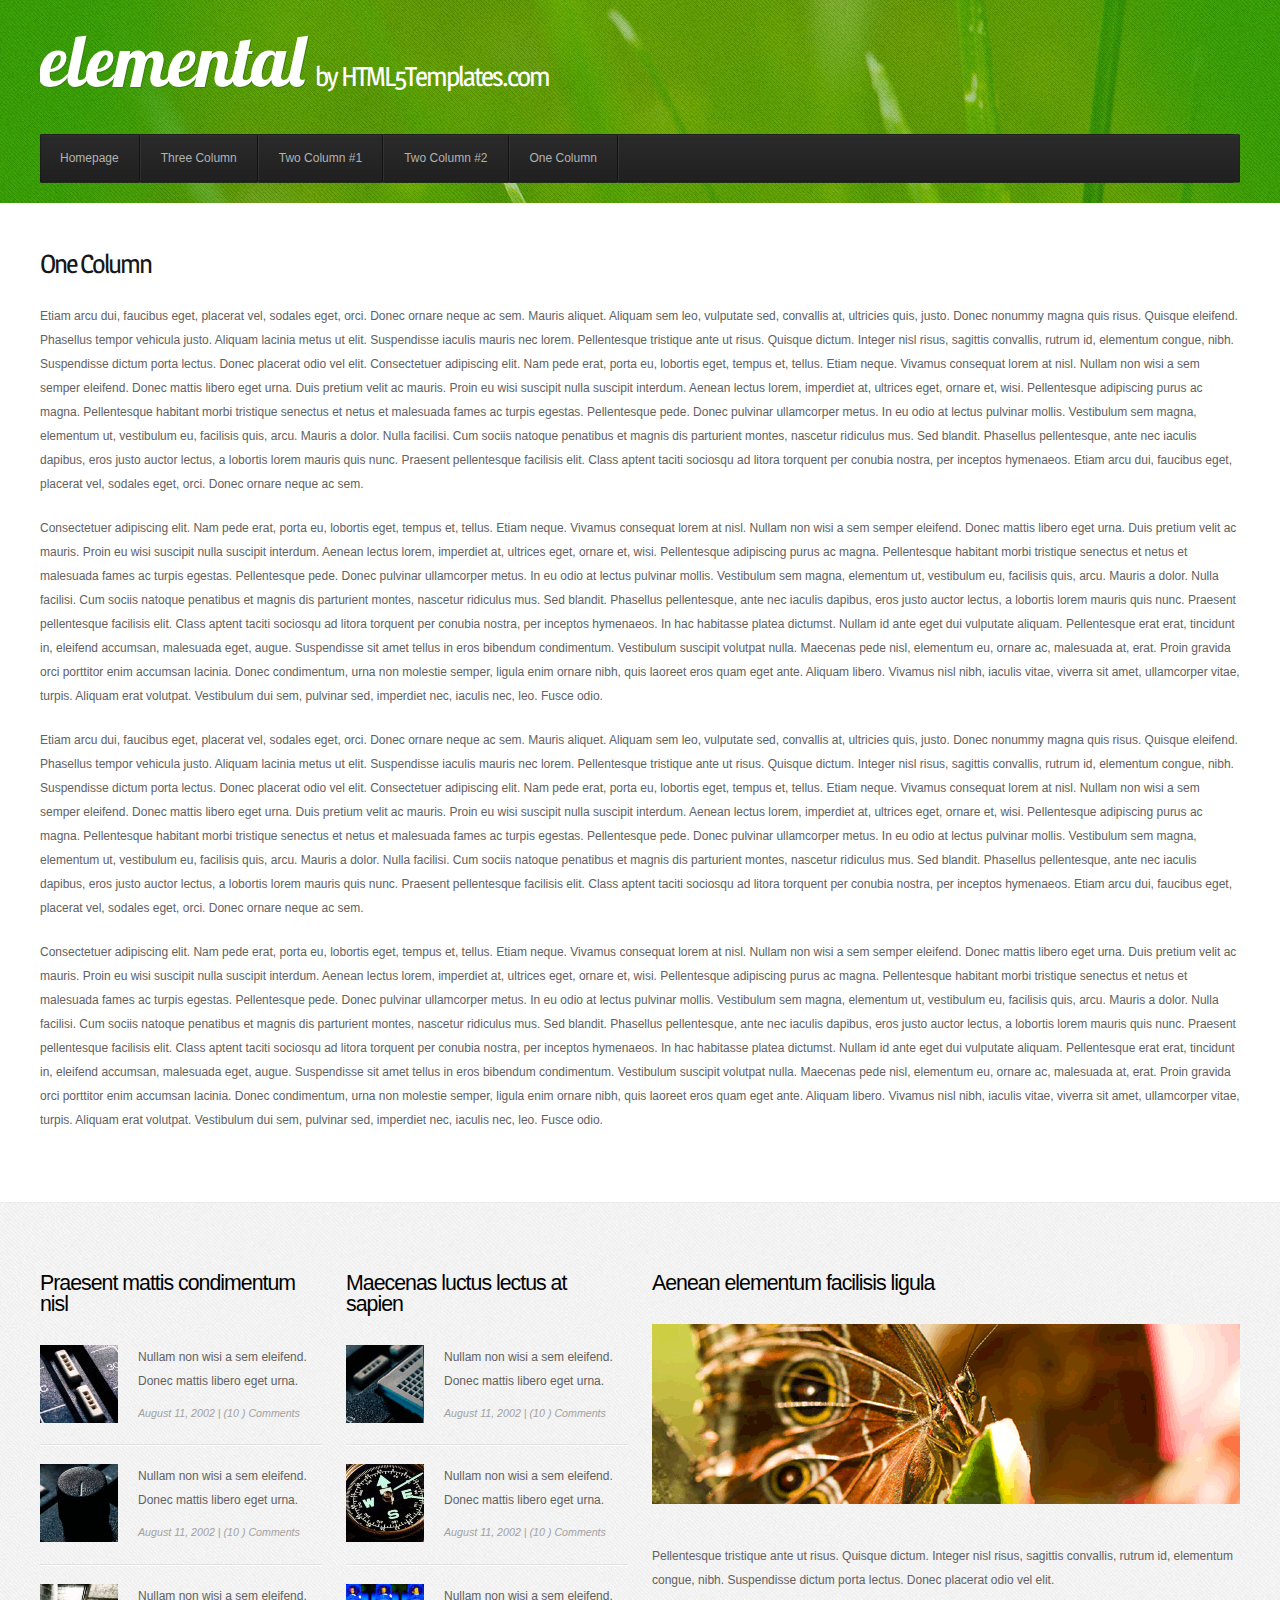
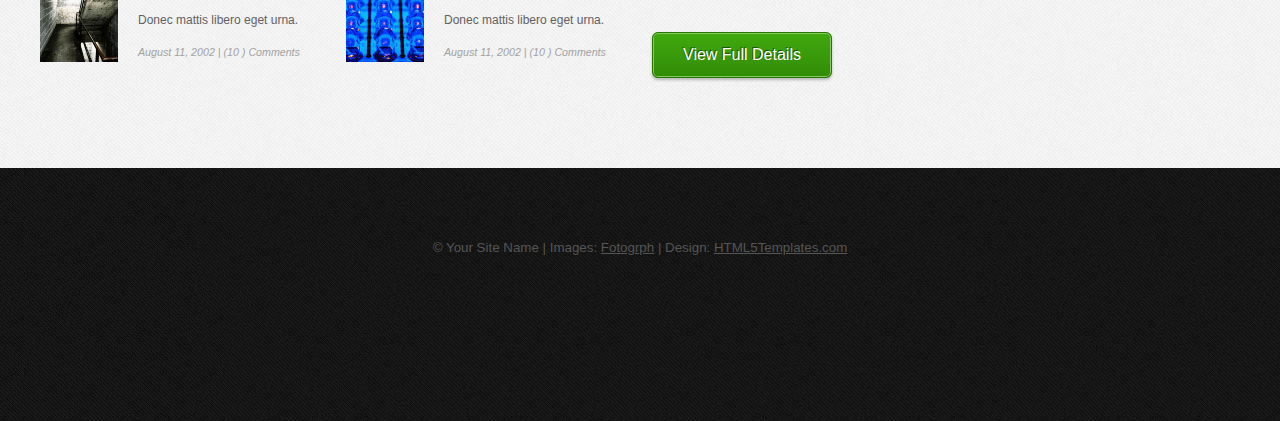
==== onecolumn.html @ 6409747c "SlozLof" ====
<!DOCTYPE HTML>
<!--
	Elemental: A responsive HTML5 website template by HTML5Templates.com
	Released for free under the Creative Commons Attribution 3.0 license (html5templates.com/license)
	Visit http://html5templates.com for more great templates or follow us on Twitter @HTML5T
-->
<html>
<head>
<title>Elemental by HTML5Templates.com</title>
<meta http-equiv="content-type" content="text/html; charset=utf-8" />
<meta name="description" content="" />
<meta name="keywords" content="" />
<noscript>
<link rel="stylesheet" href="css/5grid/core.css" />
<link rel="stylesheet" href="css/5grid/core-desktop.css" />
<link rel="stylesheet" href="css/5grid/core-1200px.css" />
<link rel="stylesheet" href="css/5grid/core-noscript.css" />
<link rel="stylesheet" href="css/style.css" />
<link rel="stylesheet" href="css/style-desktop.css" />
</noscript>
<script src="css/5grid/jquery.js"></script>
<script src="css/5grid/init.js?use=mobile,desktop,1000px&amp;mobileUI=1&amp;mobileUI.theme=none"></script>
<!--[if IE 9]><link rel="stylesheet" href="css/style-ie9.css" /><![endif]-->
</head>
<body>
<div id="header-wrapper">
	<div id="header-wrapper2">
		<header id="header" class="5grid-layout">
			<div class="row">
				<div class="12u" id="logo"> <!-- Logo -->
					<h1><a href="#" class="mobileUI-site-name">Elemental</a></h1>
					<p>by HTML5Templates.com</p>
				</div>
			</div>
			<div class="row">
				<div class="12u" id="menu">
					<nav class="mobileUI-site-nav">
						<ul>
							<li class="current_page_item"><a href="index.html">Homepage</a></li>
							<li><a href="threecolumn.html">Three Column</a></li>
							<li><a href="twocolumn1.html">Two Column #1</a></li>
							<li><a href="twocolumn2.html">Two Column #2</a></li>
							<li><a href="onecolumn.html">One Column</a></li>
						</ul>
					</nav>
				</div>
			</div>
		</header>
	</div>
</div>
<div id="page-wrapper">
	<div class="12u">
		<div class="5grid-layout">
			<div class="row">
				<section>
					<h2>One Column</h2>
					<p>Etiam arcu dui, faucibus eget, placerat vel, sodales eget, orci. Donec ornare neque ac sem. Mauris aliquet. Aliquam sem leo, vulputate sed, convallis at, ultricies quis, justo. Donec nonummy magna quis risus. Quisque eleifend. Phasellus tempor vehicula justo. Aliquam lacinia metus ut elit. Suspendisse iaculis mauris nec lorem.
						Pellentesque tristique ante ut risus. Quisque dictum. Integer nisl risus, sagittis convallis, rutrum id, elementum congue, nibh. Suspendisse dictum porta lectus. Donec placerat odio vel elit. Consectetuer adipiscing elit. Nam pede erat, porta eu, lobortis eget, tempus et, tellus. Etiam neque. Vivamus consequat lorem at nisl. Nullam non wisi a sem semper eleifend. Donec mattis libero eget urna. Duis pretium velit ac mauris. Proin eu wisi suscipit nulla suscipit interdum. Aenean lectus lorem, imperdiet at, ultrices eget, ornare et, wisi. Pellentesque adipiscing purus ac magna. Pellentesque habitant morbi tristique senectus et netus et malesuada fames ac turpis egestas.					Pellentesque pede. Donec pulvinar ullamcorper metus. In eu odio at lectus pulvinar mollis. Vestibulum sem magna, elementum ut, vestibulum eu, facilisis quis, arcu. Mauris a dolor. Nulla facilisi. Cum sociis natoque penatibus et magnis dis parturient montes, nascetur ridiculus mus. Sed blandit. Phasellus pellentesque, ante nec iaculis dapibus, eros justo auctor lectus, a lobortis lorem mauris quis nunc. Praesent pellentesque facilisis elit. Class aptent taciti sociosqu ad litora torquent per conubia nostra, per inceptos hymenaeos. Etiam arcu dui, faucibus eget, placerat vel, sodales eget, orci. Donec ornare neque ac sem. </p>
					<p>Consectetuer adipiscing elit. Nam pede erat, porta eu, lobortis eget, tempus et, tellus. Etiam neque. Vivamus consequat lorem at nisl. Nullam non wisi a sem semper eleifend. Donec mattis libero eget urna. Duis pretium velit ac mauris. Proin eu wisi suscipit nulla suscipit interdum. Aenean lectus lorem, imperdiet at, ultrices eget, ornare et, wisi. Pellentesque adipiscing purus ac magna. Pellentesque habitant morbi tristique senectus et netus et malesuada fames ac turpis egestas.					Pellentesque pede. Donec pulvinar ullamcorper metus. In eu odio at lectus pulvinar mollis. Vestibulum sem magna, elementum ut, vestibulum eu, facilisis quis, arcu. Mauris a dolor. Nulla facilisi. Cum sociis natoque penatibus et magnis dis parturient montes, nascetur ridiculus mus. Sed blandit. Phasellus pellentesque, ante nec iaculis dapibus, eros justo auctor lectus, a lobortis lorem mauris quis nunc. Praesent pellentesque facilisis elit. Class aptent taciti sociosqu ad litora torquent per conubia nostra, per inceptos hymenaeos. In hac habitasse platea dictumst. Nullam id ante eget dui vulputate aliquam. Pellentesque erat erat, tincidunt in, eleifend accumsan, malesuada eget, augue. Suspendisse sit amet tellus in eros bibendum condimentum. Vestibulum suscipit volutpat nulla. 
						Maecenas pede nisl, elementum eu, ornare ac, malesuada at, erat. Proin gravida orci porttitor enim accumsan lacinia. Donec condimentum, urna non molestie semper, ligula enim ornare nibh, quis laoreet eros quam eget ante. Aliquam libero. Vivamus nisl nibh, iaculis vitae, viverra sit amet, ullamcorper vitae, turpis. Aliquam erat volutpat. Vestibulum dui sem, pulvinar sed, imperdiet nec, iaculis nec, leo. Fusce odio. </p>
					<p>Etiam arcu dui, faucibus eget, placerat vel, sodales eget, orci. Donec ornare neque ac sem. Mauris aliquet. Aliquam sem leo, vulputate sed, convallis at, ultricies quis, justo. Donec nonummy magna quis risus. Quisque eleifend. Phasellus tempor vehicula justo. Aliquam lacinia metus ut elit. Suspendisse iaculis mauris nec lorem.
						Pellentesque tristique ante ut risus. Quisque dictum. Integer nisl risus, sagittis convallis, rutrum id, elementum congue, nibh. Suspendisse dictum porta lectus. Donec placerat odio vel elit. Consectetuer adipiscing elit. Nam pede erat, porta eu, lobortis eget, tempus et, tellus. Etiam neque. Vivamus consequat lorem at nisl. Nullam non wisi a sem semper eleifend. Donec mattis libero eget urna. Duis pretium velit ac mauris. Proin eu wisi suscipit nulla suscipit interdum. Aenean lectus lorem, imperdiet at, ultrices eget, ornare et, wisi. Pellentesque adipiscing purus ac magna. Pellentesque habitant morbi tristique senectus et netus et malesuada fames ac turpis egestas.					Pellentesque pede. Donec pulvinar ullamcorper metus. In eu odio at lectus pulvinar mollis. Vestibulum sem magna, elementum ut, vestibulum eu, facilisis quis, arcu. Mauris a dolor. Nulla facilisi. Cum sociis natoque penatibus et magnis dis parturient montes, nascetur ridiculus mus. Sed blandit. Phasellus pellentesque, ante nec iaculis dapibus, eros justo auctor lectus, a lobortis lorem mauris quis nunc. Praesent pellentesque facilisis elit. Class aptent taciti sociosqu ad litora torquent per conubia nostra, per inceptos hymenaeos. Etiam arcu dui, faucibus eget, placerat vel, sodales eget, orci. Donec ornare neque ac sem. </p>
					<p>Consectetuer adipiscing elit. Nam pede erat, porta eu, lobortis eget, tempus et, tellus. Etiam neque. Vivamus consequat lorem at nisl. Nullam non wisi a sem semper eleifend. Donec mattis libero eget urna. Duis pretium velit ac mauris. Proin eu wisi suscipit nulla suscipit interdum. Aenean lectus lorem, imperdiet at, ultrices eget, ornare et, wisi. Pellentesque adipiscing purus ac magna. Pellentesque habitant morbi tristique senectus et netus et malesuada fames ac turpis egestas.					Pellentesque pede. Donec pulvinar ullamcorper metus. In eu odio at lectus pulvinar mollis. Vestibulum sem magna, elementum ut, vestibulum eu, facilisis quis, arcu. Mauris a dolor. Nulla facilisi. Cum sociis natoque penatibus et magnis dis parturient montes, nascetur ridiculus mus. Sed blandit. Phasellus pellentesque, ante nec iaculis dapibus, eros justo auctor lectus, a lobortis lorem mauris quis nunc. Praesent pellentesque facilisis elit. Class aptent taciti sociosqu ad litora torquent per conubia nostra, per inceptos hymenaeos. In hac habitasse platea dictumst. Nullam id ante eget dui vulputate aliquam. Pellentesque erat erat, tincidunt in, eleifend accumsan, malesuada eget, augue. Suspendisse sit amet tellus in eros bibendum condimentum. Vestibulum suscipit volutpat nulla. 
						Maecenas pede nisl, elementum eu, ornare ac, malesuada at, erat. Proin gravida orci porttitor enim accumsan lacinia. Donec condimentum, urna non molestie semper, ligula enim ornare nibh, quis laoreet eros quam eget ante. Aliquam libero. Vivamus nisl nibh, iaculis vitae, viverra sit amet, ullamcorper vitae, turpis. Aliquam erat volutpat. Vestibulum dui sem, pulvinar sed, imperdiet nec, iaculis nec, leo. Fusce odio. </p>
				</section>
			</div>
		</div>
	</div>
</div>
<div id="footer-wrapper">
	<div id="footer-content" class="5grid-layout">
		<div class="row">
			<div class="3u">
				<h2>Praesent mattis condimentum nisl</h2>
				<ul class="list-style1">
					<li class="first"><img src="images/pics05.jpg" width="78" height="78" alt="">
						<p>Nullam non wisi a sem eleifend. Donec mattis libero eget urna. </p>
						<p class="posted">August 11, 2002  |  (10 )  Comments</p>
					</li>
					<li><img src="images/pics06.jpg" width="78" height="78" alt="">
						<p>Nullam non wisi a sem eleifend. Donec mattis libero eget urna. </p>
						<p class="posted">August 11, 2002  |  (10 )  Comments</p>
					</li>
					<li><img src="images/pics07.jpg" width="78" height="78" alt="">
						<p>Nullam non wisi a sem eleifend. Donec mattis libero eget urna. </p>
						<p class="posted">August 11, 2002  |  (10 )  Comments</p>
					</li>
				</ul>
			</div>
			<div class="3u">
				<h2>Maecenas luctus lectus at sapien</h2>
				<ul class="list-style1">
					<li class="first"><img src="images/pics08.jpg" width="78" height="78" alt="">
						<p>Nullam non wisi a sem eleifend. Donec mattis libero eget urna. </p>
						<p class="posted">August 11, 2002  |  (10 )  Comments</p>
					</li>
					<li><img src="images/pics09.jpg" width="78" height="78" alt="">
						<p>Nullam non wisi a sem eleifend. Donec mattis libero eget urna. </p>
						<p class="posted">August 11, 2002  |  (10 )  Comments</p>
					</li>
					<li><img src="images/pics10.jpg" width="78" height="78" alt="">
						<p>Nullam non wisi a sem eleifend. Donec mattis libero eget urna. </p>
						<p class="posted">August 11, 2002  |  (10 )  Comments</p>
					</li>
				</ul>
			</div>
			<div class="6u">
				<h2>Aenean elementum facilisis ligula</h2>
				<p class="margin-bottom"><a href="#"><img src="images/pics11.png" alt=""></a></p>
				<p>Pellentesque tristique ante ut risus. Quisque dictum. Integer nisl risus, sagittis convallis, rutrum id, elementum congue, nibh. Suspendisse dictum porta lectus. Donec placerat odio vel elit. </p>
				<p><a href="#" class="button">View Full Details</a></p>
			</div>
		</div>
	</div>
</div>
<div class="5grid-layout">
	<div id="copyright">
		<p>&copy; Your Site Name | Images: <a href="http://fotogrph.com/">Fotogrph</a> | Design: <a href="http://html5templates.com/">HTML5Templates.com</a></p>
	</div>
</div>
</body>
</html>
---- css/5grid/core.css ----
/*****************************************************************/
/* 5grid 0.3.2 by n33.co | MIT+GPLv2 license licensed            */
/* core.css: Core stylesheet                                     */
/*****************************************************************/

/**************************************************/
/* Resets (by meyerweb.com/eric/tools/css/reset/) */
/**************************************************/

	html, body, div, span, applet, object, iframe, h1, h2, h3, h4, h5, h6, p, blockquote, pre, a, abbr, acronym, address, big, cite, code, del, dfn, em, img, ins, kbd, q, s, samp, small, strike, strong, sub, sup, tt, var, b, u, i, center, dl, dt, dd, ol, ul, li, fieldset, form, label, legend, table, caption, tbody, tfoot, thead, tr, th, td, article, aside, canvas, details, embed, figure, figcaption, footer, header, hgroup, menu, nav, output, ruby, section, summary, time, mark, audio, video {
		margin: 0;
		padding: 0;
		border: 0;
		font-size: 100%;
		font: inherit;
		vertical-align: baseline;
	}

	article, aside, details, figcaption, figure, footer, header, hgroup, menu, nav, section {
		display: block;
	}

	body {
		line-height: 1;
	}

	ol, ul {
		list-style: none;
	}

	blockquote, q {
		quotes: none;
	}

	blockquote:before, blockquote:after, q:before, q:after {
		content: '';
		content: none;
	}

	table {
		border-collapse: collapse;
		border-spacing: 0;
	}

/*********************/
/* Grid              */
/*********************/

	.\35 grid .\31 2u { width: 100%; } .\35 grid .\31 1u { width: 91.5%; } .\35 grid .\31 0u { width: 83%; } .\35 grid .\39 u { width: 74.5%; } .\35 grid .\38 u { width: 66%; } .\35 grid .\37 u { width: 57.5%; } .\35 grid .\36 u { width: 49%; } .\35 grid .\35 u { width: 40.5%; } .\35 grid .\34 u { width: 32%; } .\35 grid .\33 u { width: 23.5%; } .\35 grid .\32 u { width: 15%; } .\35 grid .\31 u { width: 6.5%; }
	
	.\35 grid .\31 u, .\35 grid .\32 u, .\35 grid .\33 u, .\35 grid .\34 u, .\35 grid .\35 u, .\35 grid .\36 u, .\35 grid .\37 u, .\35 grid .\38 u, .\35 grid .\39 u, .\35 grid .\31 0u, .\35 grid .\31 1u, .\35 grid .\31 2u {
		margin: 1% 0 1% 2%;
		float: left;
	}

	.\35 grid:after {
		content: '';
		display: block;
		clear: both;
		height: 0;
	}

	.\35 grid-flush .\31 2u { width: 100% !important; } .\35 grid-flush .\31 1u { width: 91.6666666667% !important; } .\35 grid-flush .\31 0u { width: 83.3333333333% !important; } .\35 grid-flush .\39 u { width: 75% !important; } .\35 grid-flush .\38 u { width: 66.6666666667% !important; } .\35 grid-flush .\37 u { width: 58.3333333333% !important; } .\35 grid-flush .\36 u { width: 50% !important; } .\35 grid-flush .\35 u { width: 41.6666666667% !important; } .\35 grid-flush .\34 u { width: 33.3333333333% !important; } .\35 grid-flush .\33 u { width: 25% !important; } .\35 grid-flush .\32 u { width: 16.6666666667% !important; } .\35 grid-flush .\31 u { width: 8.3333333333% !important; }

	.\35 grid-flush .\31 u, .\35 grid-flush .\32 u, .\35 grid-flush .\33 u, .\35 grid-flush .\34 u, .\35 grid-flush .\35 u, .\35 grid-flush .\36 u, .\35 grid-flush .\37 u, .\35 grid-flush .\38 u, .\35 grid-flush .\39 u, .\35 grid-flush .\31 0u, .\35 grid-flush .\31 1u, .\35 grid-flush .\31 2u {
		margin: 0 !important;
	}

	.do-5grid .do-12u { width: 100%; } .do-5grid .do-11u { width: 91.5%; } .do-5grid .do-10u { width: 83%; } .do-5grid .do-9u { width: 74.5%; } .do-5grid .do-8u { width: 66%; } .do-5grid .do-7u { width: 57.5%; } .do-5grid .do-6u { width: 49%; } .do-5grid .do-5u { width: 40.5%; } .do-5grid .do-4u { width: 32%; } .do-5grid .do-3u { width: 23.5%; } .do-5grid .do-2u { width: 15%; } .do-5grid .do-1u { width: 6.5%; }
	
	.do-5grid .do-1u, .do-5grid .do-2u, .do-5grid .do-3u, .do-5grid .do-4u, .do-5grid .do-5u, .do-5grid .do-6u, .do-5grid .do-7u, .do-5grid .do-8u, .do-5grid .do-9u, .do-5grid .do-10u, .do-5grid .do-11u, .do-5grid .do-12u {
		margin: 1% 0 1% 2%;
		float: left;
	}

	.do-5grid:after {
		content: '';
		display: block;
		clear: both;
		height: 0;
	}

	.do-5grid-flush .do-12u { width: 100%; } .do-5grid-flush .do-11u { width: 91.6666666667%; } .do-5grid-flush .do-10u { width: 83.3333333333%; } .do-5grid-flush .do-9u { width: 75%; } .do-5grid-flush .do-8u { width: 66.6666666667%; } .do-5grid-flush .do-7u { width: 58.3333333333%; } .do-5grid-flush .do-6u { width: 50%; } .do-5grid-flush .do-5u { width: 41.6666666667%; } .do-5grid-flush .do-4u { width: 33.3333333333%; } .do-5grid-flush .do-3u { width: 25%; } .do-5grid-flush .do-2u { width: 16.6666666667%; } .do-5grid-flush .do-1u { width: 8.3333333333%; }

	.do-5grid-flush .do-1u, .do-5grid-flush .do-2u, .do-5grid-flush .do-3u, .do-5grid-flush .do-4u, .do-5grid-flush .do-5u, .do-5grid-flush .do-6u, .do-5grid-flush .do-7u, .do-5grid-flush .do-8u, .do-5grid-flush .do-9u, .do-5grid-flush .do-10u, .do-5grid-flush .do-11u, .do-5grid-flush .do-12u {
		margin: 0 !important;
	}

/*********************/
/* Mobile            */
/*********************/

	#mobileUI-site-titlebar {
		text-align: center;
	}
	
	#mobileUI-site-nav-opener {
		top: 0;
		left: 0;
	}
	
	#mobileUI-site-nav {
	}

		#mobileUI-site-nav nav {
		}
	
		#mobileUI-site-nav a {
			display: block;
		}
	
		#mobileUI-site-nav a .indent-1 { display: inline-block; width: 1em; }
		#mobileUI-site-nav a .indent-2 { display: inline-block; width: 2em; }
		#mobileUI-site-nav a .indent-3 { display: inline-block; width: 3em; }
		#mobileUI-site-nav a .indent-4 { display: inline-block; width: 4em; }
		#mobileUI-site-nav a .indent-5 { display: inline-block; width: 5em; }
		#mobileUI-site-nav a .indent-6 { display: inline-block; width: 6em; }
		#mobileUI-site-nav a .indent-7 { display: inline-block; width: 7em; }
		#mobileUI-site-nav a .indent-8 { display: inline-block; width: 8em; }
		#mobileUI-site-nav a .indent-9 { display: inline-block; width: 9em; }
		#mobileUI-site-nav a .indent-10 { display: inline-block; width: 10em; }
---- css/5grid/core-desktop.css ----
/*****************************************************************/
/* 5grid 0.3.2 by n33.co | MIT+GPLv2 license licensed            */
/* core-desktop.css: Core (desktop) stylesheet                   */
/*****************************************************************/

.\35 grid .row:after { content: ''; display: block; clear: both; height: 0; } 
.\35 grid .row > :first-child { margin-left: 0; } 
.\35 grid .row:first-child > * { margin-top: 0; } 
.\35 grid .row:last-child > * { margin-bottom: 0; }
.\35 grid .offset-1u:first-child { margin-left: 8.5% !important; } 
.\35 grid .offset-2u:first-child { margin-left: 17% !important; } 
.\35 grid .offset-3u:first-child { margin-left: 25.5% !important; } 
.\35 grid .offset-4u:first-child { margin-left: 34% !important; } 
.\35 grid .offset-5u:first-child { margin-left: 42.5% !important; } 
.\35 grid .offset-6u:first-child { margin-left: 51% !important; } 
.\35 grid .offset-7u:first-child { margin-left: 59.5% !important; } 
.\35 grid .offset-8u:first-child { margin-left: 68% !important; } 
.\35 grid .offset-9u:first-child { margin-left: 76.5% !important; } 
.\35 grid .offset-10u:first-child { margin-left: 85% !important; } 
.\35 grid .offset-11u:first-child { margin-left: 93.5% !important; } 
.\35 grid .offset-1u { margin-left: 10.5% !important; } 
.\35 grid .offset-2u { margin-left: 19% !important; } 
.\35 grid .offset-3u { margin-left: 27.5% !important; } 
.\35 grid .offset-4u { margin-left: 36% !important; } 
.\35 grid .offset-5u { margin-left: 44.5% !important; } 
.\35 grid .offset-6u { margin-left: 53% !important; } 
.\35 grid .offset-7u { margin-left: 61.5% !important; } 
.\35 grid .offset-8u { margin-left: 70% !important; } 
.\35 grid .offset-9u { margin-left: 78.5% !important; } 
.\35 grid .offset-10u { margin-left: 87% !important; } 
.\35 grid .offset-11u { margin-left: 95.5% !important; }
---- css/5grid/core-1200px.css ----
/*****************************************************************/
/* 5grid 0.3.2 by n33.co | MIT+GPLv2 license licensed            */
/* core-1200px.css: 1200px                                       */
/*****************************************************************/

/*********************/
/* 1200px            */
/*********************/

	.\35 grid-layout {
		width: 1200px;
		margin: 0 auto;
	}
---- css/5grid/core-noscript.css ----
/*****************************************************************/
/* 5grid 0.3.2 by n33.co | MIT+GPLv2 license licensed            */
/* noscript-1000px.css: Kludgey noscript stylesheet              */
/*****************************************************************/

/*********************/
/* Base Grid         */
/*********************/

	.\35 grid-layout .\31 2u { width: 100%; } 
	.\35 grid-layout .\31 1u { width: 91.5%; } 
	.\35 grid-layout .\31 0u { width: 83%; } 
	.\35 grid-layout .\39 u { width: 74.5%; } 
	.\35 grid-layout .\38 u { width: 66%; }
	.\35 grid-layout .\37 u { width: 57.5%; } 
	.\35 grid-layout .\36 u { width: 49%; } 
	.\35 grid-layout .\35 u { width: 40.5%; } 
	.\35 grid-layout .\34 u { width: 32%; } 
	.\35 grid-layout .\33 u { width: 23.5%; } 
	.\35 grid-layout .\32 u { width: 15%; } 
	.\35 grid-layout .\31 u { width: 6.5%; }

	.\35 grid-layout .\31 u, .\35 grid-layout .\32 u, .\35 grid-layout .\33 u, .\35 grid-layout .\34 u, .\35 grid-layout .\35 u, .\35 grid-layout .\36 u, .\35 grid-layout .\37 u, .\35 grid-layout .\38 u, .\35 grid-layout .\39 u, .\35 grid-layout .\31 0u, .\35 grid-layout .\31 1u, .\35 grid-layout .\31 2u {
		margin: 1% 0 1% 2%;
		float: left;
	}

	.\35 grid-layout:after {
		content: '';
		display: block;
		clear: both;
		height: 0;
	}

/*********************/
/* Desktop           */
/*********************/

	.\35 grid-layout .row:after { content: ''; display: block; clear: both; height: 0; } 
	.\35 grid-layout .row > :first-child { margin-left: 0; } 
	.\35 grid-layout .row:first-child > * { margin-top: 0; } 
	.\35 grid-layout .row:last-child > * { margin-bottom: 0; }
	.\35 grid-layout .offset-1u:first-child { margin-left: 8.5% !important; } 
	.\35 grid-layout .offset-2u:first-child { margin-left: 17% !important; } 
	.\35 grid-layout .offset-3u:first-child { margin-left: 25.5% !important; } 
	.\35 grid-layout .offset-4u:first-child { margin-left: 34% !important; } 
	.\35 grid-layout .offset-5u:first-child { margin-left: 42.5% !important; } 
	.\35 grid-layout .offset-6u:first-child { margin-left: 51% !important; } 
	.\35 grid-layout .offset-7u:first-child { margin-left: 59.5% !important; } 
	.\35 grid-layout .offset-8u:first-child { margin-left: 68% !important; } 
	.\35 grid-layout .offset-9u:first-child { margin-left: 76.5% !important; } 
	.\35 grid-layout .offset-10u:first-child { margin-left: 85% !important; } 
	.\35 grid-layout .offset-11u:first-child { margin-left: 93.5% !important; } 
	.\35 grid-layout .offset-1u { margin-left: 10.5% !important; } 
	.\35 grid-layout .offset-2u { margin-left: 19% !important; } 
	.\35 grid-layout .offset-3u { margin-left: 27.5% !important; } 
	.\35 grid-layout .offset-4u { margin-left: 36% !important; } 
	.\35 grid-layout .offset-5u { margin-left: 44.5% !important; } 
	.\35 grid-layout .offset-6u { margin-left: 53% !important; } 
	.\35 grid-layout .offset-7u { margin-left: 61.5% !important; } 
	.\35 grid-layout .offset-8u { margin-left: 70% !important; } 
	.\35 grid-layout .offset-9u { margin-left: 78.5% !important; } 
	.\35 grid-layout .offset-10u { margin-left: 87% !important; } 
	.\35 grid-layout .offset-11u { margin-left: 95.5% !important; }
---- css/style.css ----
@import url(http://fonts.googleapis.com/css?family=Lobster:200,300,400,700|Magra:400,700);

/*
	Elemental: A responsive HTML5 website template by HTML5Templates.com
	Released for free under the Creative Commons Attribution 3.0 license (html5templates.com/license)
	Visit http://html5templates.com for more great templates or follow us on Twitter @HTML5T
*/

/*********************************************************************************/
/* Global                                                                        */
/*********************************************************************************/

/* Basic */

body {
	background: #252525 url(images/main-content-bg.jpg) repeat;
	font-family: Arial, Helvetica, sans-serif;
	font-size: 9pt;
	line-height: 1.75em;
	color: #616161;
}

h2 {
	letter-spacing: -2px;
	font-family: 'Magra', sans-serif;
	font-size: 2.2em;
	color: #171717;
}

p, ol {
	line-height: 200%;
}

p {
	margin-bottom: 20px;
}

a {
	color: #368E03;
}

strong {
	font-weight: 700;
}

/* Header Content Wrapper */

#header-wrapper {
	overflow: hidden;
	background: url(images/header-wrapper-bg.jpg) repeat;
}

/* Page Wrapper */

#page-wrapper {
}

#page-wrapper a img {
	width: 100%;
	display: block;
	margin-bottom: 30px;
}

/* Footer Content Wrapper */

#footer-wrapper {
	overflow: hidden;
	padding: 70px 0px;
	background: url(images/footer-wrapper-bg.jpg) repeat;
	border-top: 1px solid #EAEAEA;
}

/* Footer Content */

#footer-content {
}

#footer-content h2 {
	padding: 0px 0px 30px 0px;
	letter-spacing: -1px;
	font-family: Arial, Helvetica, sans-serif;
	font-size: 16pt;
	color: #000000
}

#footer-content .margin-bottom {
}

#footer-content a img {
	width: 100%;
	display: block;
}

/* List style */

.list-style1 {
}

.list-style1 li {
	padding: 20px 0px 20px 0px;
	background: url(images/link-style1-divider.png) repeat-x left top;
}

.list-style1 p {
	margin: 0px;
	padding: 0px;
}

.list-style1 img {
	float: left;
	margin-right: 20px;
}

.list-style1 .posted {
	padding: 10px 0px 0px 0px;
	font-size: 8pt;
	font-style: italic;
	color: #A2A2A2;
}

.list-style1 .first {
	padding-top: 0px;
	background: none;
}

/* Reusable Buttons */

.button {
	display: inline-block;
	outline: 0;
	white-space: nowrap;
	margin-top: 20px;
	padding: 10px 30px 10px 30px;
	background: #277700;
	box-shadow: inset 0px 0px 0px 1px #83C862, 0px 2px 3px 0px rgba(0,0,0,0.25);
	border: solid 1px #277700;
	border-radius: 6px;
	background-image: -moz-linear-gradient(top, #40AA0E, #328B06);
	background-image: -webkit-linear-gradient(top, #40AA0E, #328B06);
	background-image: -webkit-gradient(linear, 0% 0%, 0% 100%, from(#40AA0E), to(#328B06));
	background-image: -ms-linear-gradient(top, #40AA0E, #328B06);
	background-image: -o-linear-gradient(top, #40AA0E, #328B06);
	background-image: linear-gradient(top, #40AA0E, #328B06);
	text-decoration: none;
	text-shadow: -1px -1px 0 rgba(0,0,0,0.5);
	font-size: 12pt;
	color: #FFFFFF;
}
---- css/style-desktop.css ----
/*
	Elemental: A responsive HTML5 website template by HTML5Templates.com
	Released for free under the Creative Commons Attribution 3.0 license (html5templates.com/license)
	Visit http://html5templates.com for more great templates or follow us on Twitter @HTML5T
*/

/*********************************************************************************/
/* Desktop (>= 480px)                                                            */
/*********************************************************************************/


/* Header Content Wrapper */

#header-wrapper {
}

#header-wrapper2 {
	background: url(images/header-bg.jpg) no-repeat center top
}

.homepage #header-wrapper2 {
}

/* Page Wrapper */

#page-wrapper {
	overflow: hidden;
	padding: 50px 0px;
	background-color: #FFFFFF;
}

#page-wrapper h2 {
	padding: 0px 0px 30px 0px;
}

#page-wrapper a img {
}

/* Footer Content Wrapper */

#footer-wrapper {
}

/* Header */

#header {
}

/* Logo */

#logo {
	overflow: hidden;
	height: 60px;
	padding-top: 50px;
}

#logo h1 a {
	float: left;
	text-decoration: none;
	text-shadow: 1px 1px 0px #38800E;
	text-transform: lowercase;
	font-family: 'Lobster', cursive;
	font-size: 54pt;
	font-weight: 200;
	color: #FFFFFF;
}

#logo p {
	float: left;
	padding-left: 10px;
	letter-spacing: -2px;
	font-family: 'Magra', sans-serif;
	font-size: 20pt;
	font-weight: 200;
	color: #FFFFFF;
}

/* Menu */

#menu {
	overflow: hidden;
	height: 49px;
	margin-bottom: 20px;
	background: url(images/menu-bg.png) no-repeat left top;
}

#menu li {
	float: left;
	background: url(images/menu-divider-bg.png) no-repeat right top;
}

#menu a {
	display: block;
	float: left;
	margin-right: 2px;
	padding: 0px 20px;
	line-height: 49px;
	text-decoration: none;
	font-size: 9pt;
	color: #B2B2B2;
}

#menu a:hover {
	background: url(images/menu-hover-bg.png) repeat-x left top;
	color: #FFFFFF;
}

/* Banner Content */

#banner {
	overflow: hidden;
	padding: 20px;
	margin-bottom: 20px;
	background-color: rgba(0,0,0,.1);
}

#banner a img {
	width: 100%;
	display: block;
}

/* Splash Content */

#splash {
	overflow: hidden;
	padding: 0px 0px 30px 0px;
	letter-spacing: -3px;
	line-height: 110%;
	text-align: center;
	font-family: 'Magra', sans-serif;
	font-weight: 300;
	font-size: 48px;
	color: #696969
}

#splash span {
	color: #000000;
}

/* Footer Content */

#footer-content {
}

#footer-content h2 {
}

#footer-content .margin-bottom {
	padding-bottom: 20px;
}

/* Copyright */

#copyright {
	overflow: hidden;
	height: 200px;
	text-align: center;
	font-size: 10pt;
	color: #555;
	padding: 2em;
}

#copyright p {
	padding: 40px 0px 0px 0px;
	text-align: center;
}

#copyright a {
	color: #555;
}
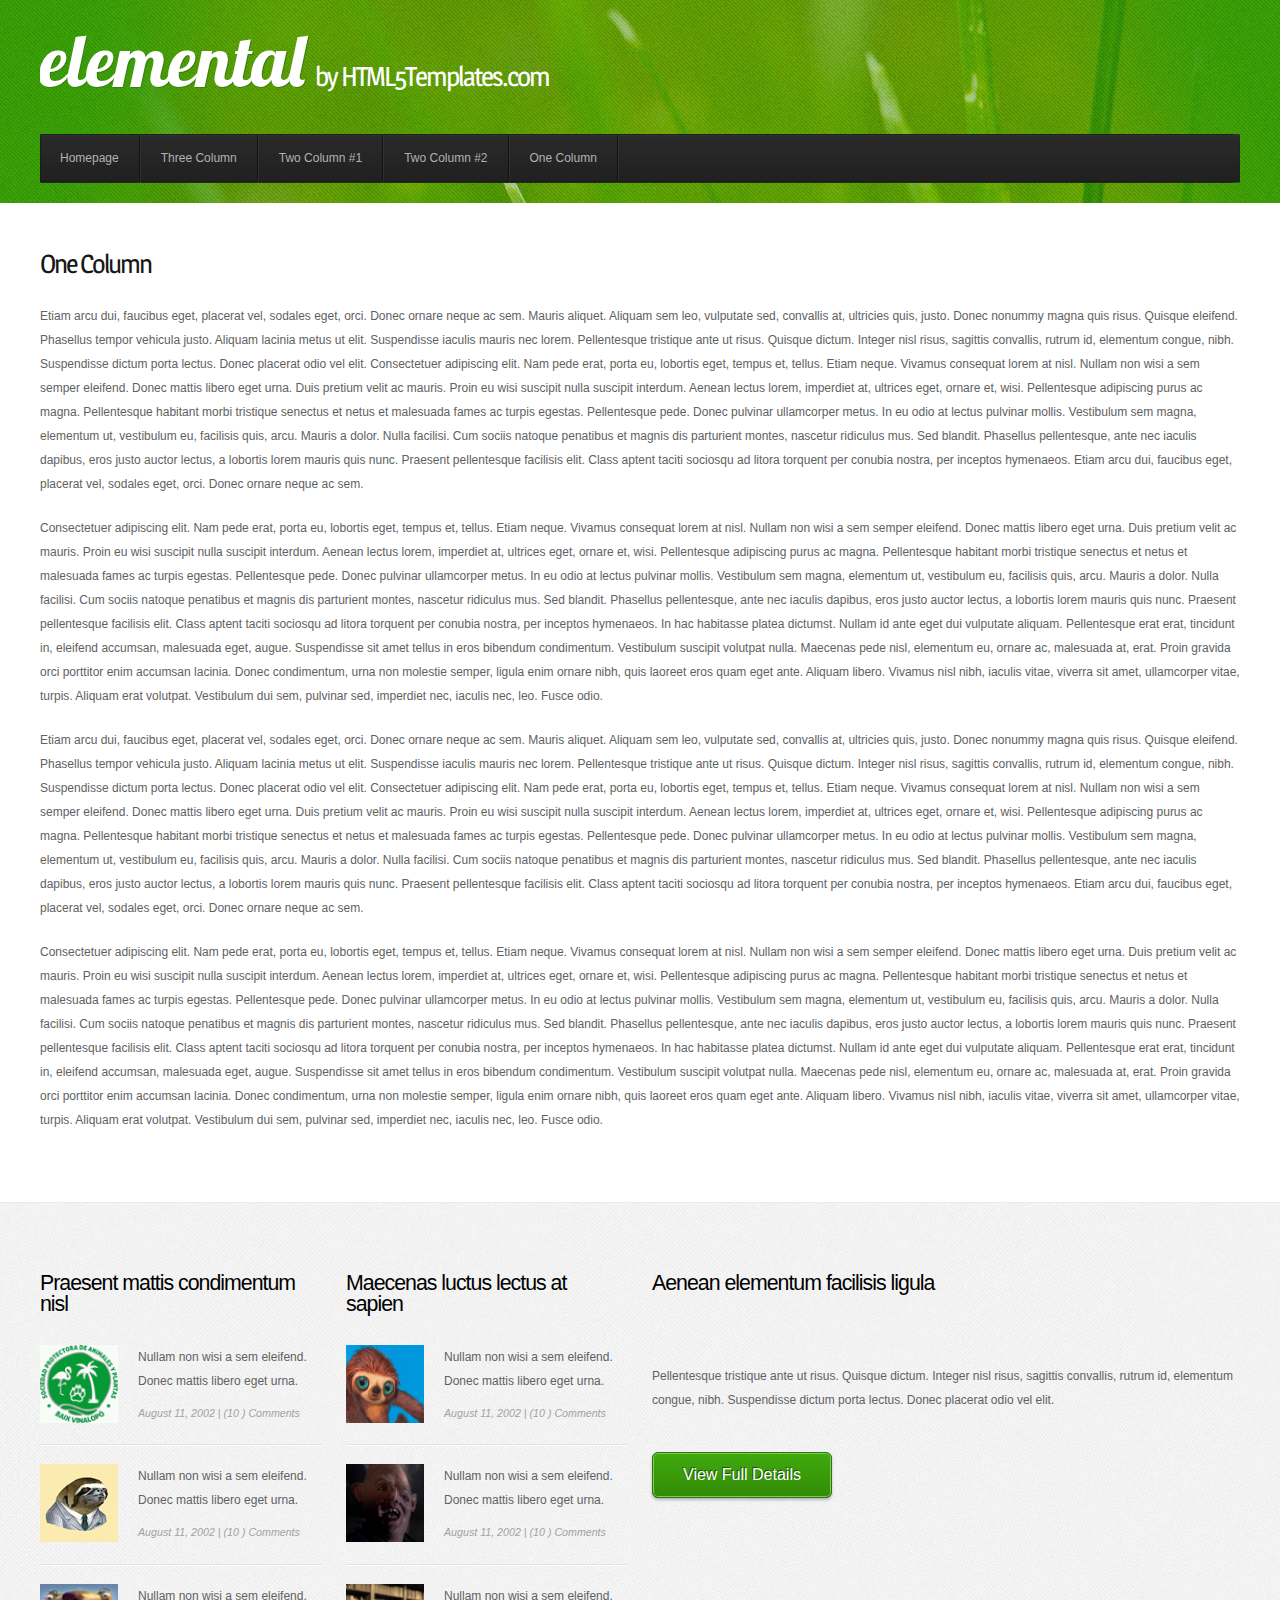
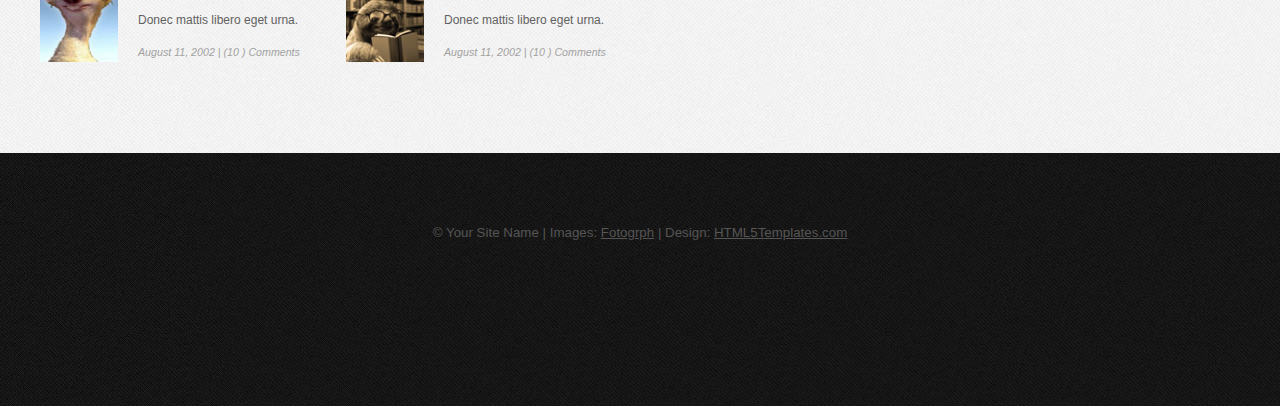
==== commit 1f14d401: "Sprint 2" ====
--- a/onecolumn.html
+++ b/onecolumn.html
@@ -6,7 +6,7 @@
 -->
 <html>
 <head>
-<title>Elemental by HTML5Templates.com</title>
+<title>SLOZLOF-FORO</title>
 <meta http-equiv="content-type" content="text/html; charset=utf-8" />
 <meta name="description" content="" />
 <meta name="keywords" content="" />
--- a/css/style.css
+++ b/css/style.css
@@ -147,6 +147,12 @@
 	color: #FFFFFF;
 }
 
+#logotipo {
+	width:375; 
+	position:absolute;
+	top:50px;
+	right:100px;
+}
 
 
 
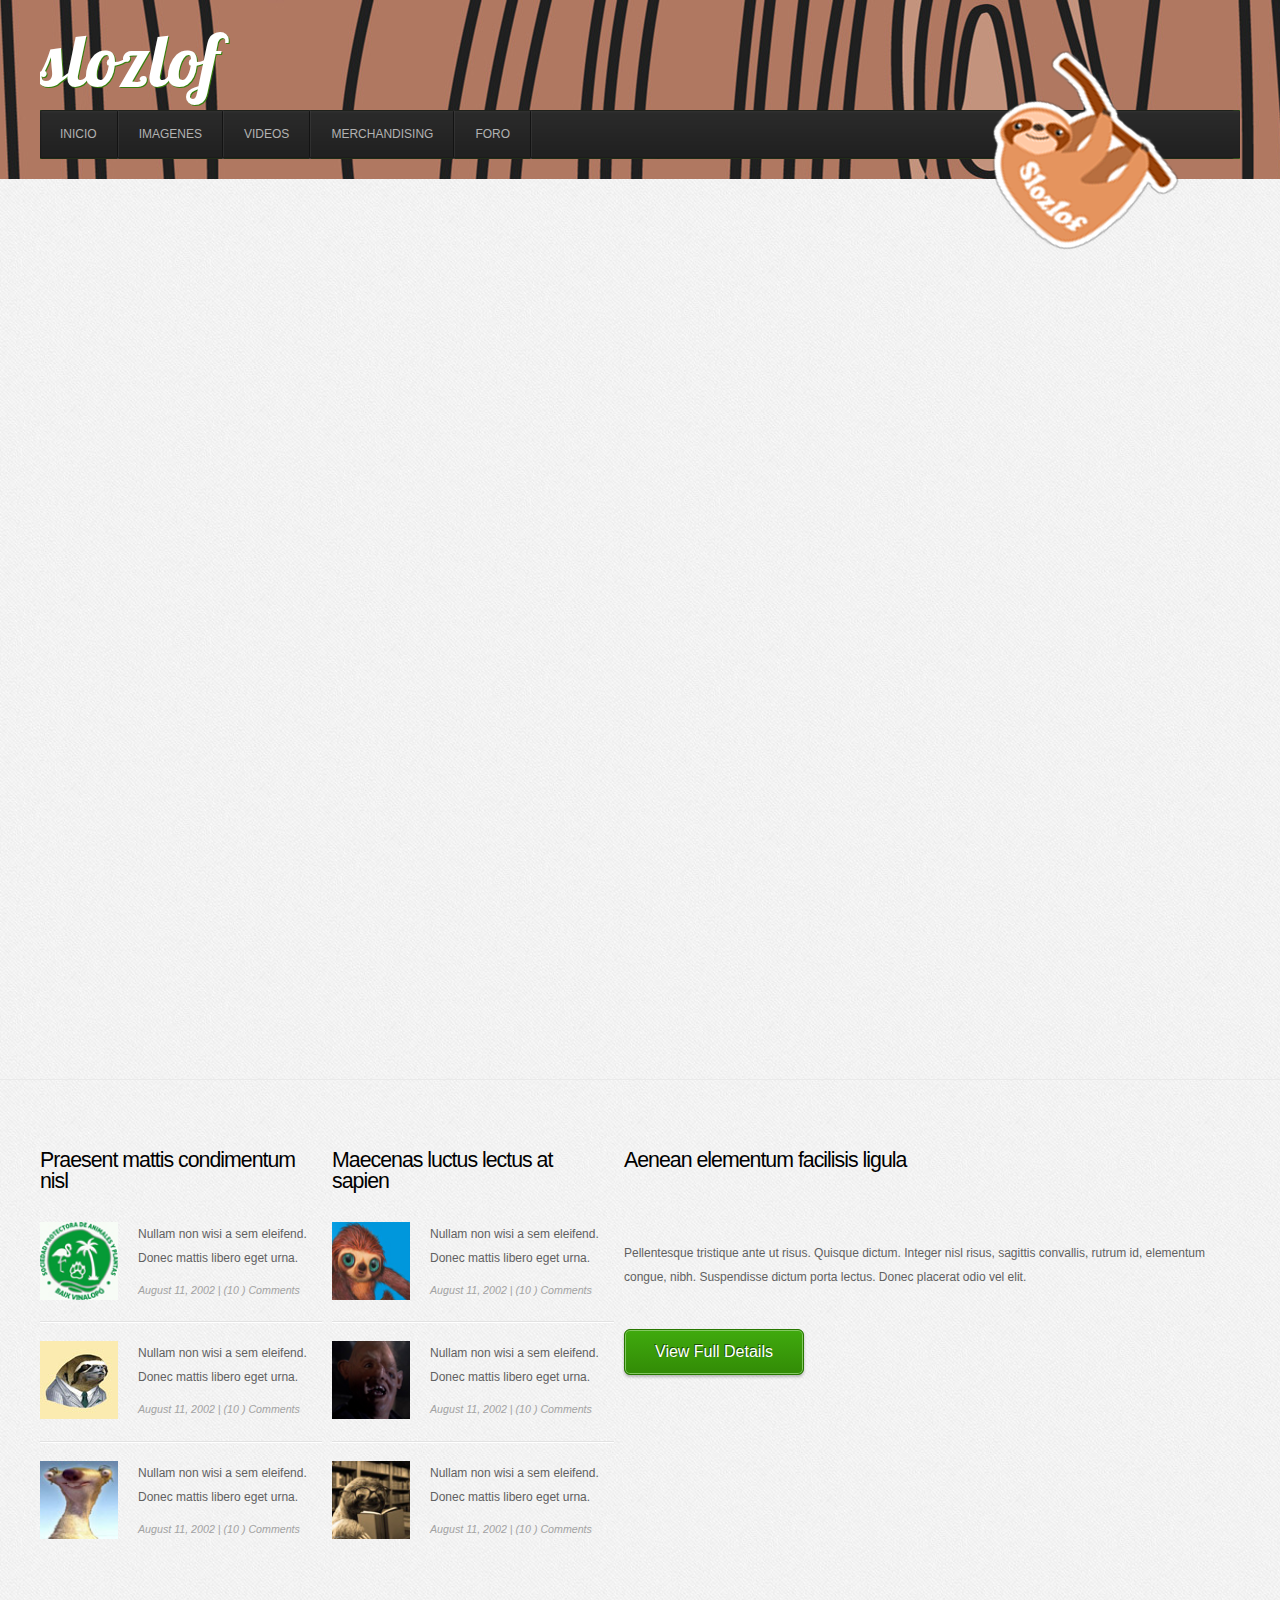
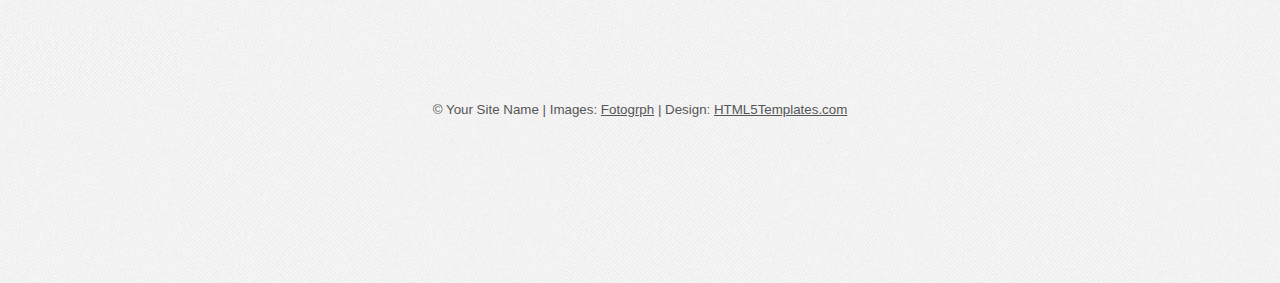
==== commit 55484d89: "#1 Menú Foros" ====
--- a/onecolumn.html
+++ b/onecolumn.html
@@ -27,20 +27,22 @@
 	<div id="header-wrapper2">
 		<header id="header" class="5grid-layout">
 			<div class="row">
+				<div id="logotipo">
+					<img src="images/logotipo.png">
+				</div>
 				<div class="12u" id="logo"> <!-- Logo -->
-					<h1><a href="#" class="mobileUI-site-name">Elemental</a></h1>
-					<p>by HTML5Templates.com</p>
+					<h1><a href="#" class="mobileUI-site-name">SLOZLOF</a></h1>
 				</div>
 			</div>
 			<div class="row">
 				<div class="12u" id="menu">
 					<nav class="mobileUI-site-nav">
 						<ul>
-							<li class="current_page_item"><a href="index.html">Homepage</a></li>
-							<li><a href="threecolumn.html">Three Column</a></li>
-							<li><a href="twocolumn1.html">Two Column #1</a></li>
-							<li><a href="twocolumn2.html">Two Column #2</a></li>
-							<li><a href="onecolumn.html">One Column</a></li>
+							<li class="current_page_item"><a href="index.html">INICIO</a></li>
+							<li><a href="threecolumn.html">IMAGENES</a></li>
+							<li><a href="twocolumn1.html">VIDEOS</a></li>
+							<li><a href="twocolumn2.html">MERCHANDISING</a></li>
+							<li><a href="onecolumn.html">FORO</a></li>
 						</ul>
 					</nav>
 				</div>
@@ -49,23 +51,13 @@
 	</div>
 </div>
 <div id="page-wrapper">
-	<div class="12u">
-		<div class="5grid-layout">
-			<div class="row">
-				<section>
-					<h2>One Column</h2>
-					<p>Etiam arcu dui, faucibus eget, placerat vel, sodales eget, orci. Donec ornare neque ac sem. Mauris aliquet. Aliquam sem leo, vulputate sed, convallis at, ultricies quis, justo. Donec nonummy magna quis risus. Quisque eleifend. Phasellus tempor vehicula justo. Aliquam lacinia metus ut elit. Suspendisse iaculis mauris nec lorem.
-						Pellentesque tristique ante ut risus. Quisque dictum. Integer nisl risus, sagittis convallis, rutrum id, elementum congue, nibh. Suspendisse dictum porta lectus. Donec placerat odio vel elit. Consectetuer adipiscing elit. Nam pede erat, porta eu, lobortis eget, tempus et, tellus. Etiam neque. Vivamus consequat lorem at nisl. Nullam non wisi a sem semper eleifend. Donec mattis libero eget urna. Duis pretium velit ac mauris. Proin eu wisi suscipit nulla suscipit interdum. Aenean lectus lorem, imperdiet at, ultrices eget, ornare et, wisi. Pellentesque adipiscing purus ac magna. Pellentesque habitant morbi tristique senectus et netus et malesuada fames ac turpis egestas.					Pellentesque pede. Donec pulvinar ullamcorper metus. In eu odio at lectus pulvinar mollis. Vestibulum sem magna, elementum ut, vestibulum eu, facilisis quis, arcu. Mauris a dolor. Nulla facilisi. Cum sociis natoque penatibus et magnis dis parturient montes, nascetur ridiculus mus. Sed blandit. Phasellus pellentesque, ante nec iaculis dapibus, eros justo auctor lectus, a lobortis lorem mauris quis nunc. Praesent pellentesque facilisis elit. Class aptent taciti sociosqu ad litora torquent per conubia nostra, per inceptos hymenaeos. Etiam arcu dui, faucibus eget, placerat vel, sodales eget, orci. Donec ornare neque ac sem. </p>
-					<p>Consectetuer adipiscing elit. Nam pede erat, porta eu, lobortis eget, tempus et, tellus. Etiam neque. Vivamus consequat lorem at nisl. Nullam non wisi a sem semper eleifend. Donec mattis libero eget urna. Duis pretium velit ac mauris. Proin eu wisi suscipit nulla suscipit interdum. Aenean lectus lorem, imperdiet at, ultrices eget, ornare et, wisi. Pellentesque adipiscing purus ac magna. Pellentesque habitant morbi tristique senectus et netus et malesuada fames ac turpis egestas.					Pellentesque pede. Donec pulvinar ullamcorper metus. In eu odio at lectus pulvinar mollis. Vestibulum sem magna, elementum ut, vestibulum eu, facilisis quis, arcu. Mauris a dolor. Nulla facilisi. Cum sociis natoque penatibus et magnis dis parturient montes, nascetur ridiculus mus. Sed blandit. Phasellus pellentesque, ante nec iaculis dapibus, eros justo auctor lectus, a lobortis lorem mauris quis nunc. Praesent pellentesque facilisis elit. Class aptent taciti sociosqu ad litora torquent per conubia nostra, per inceptos hymenaeos. In hac habitasse platea dictumst. Nullam id ante eget dui vulputate aliquam. Pellentesque erat erat, tincidunt in, eleifend accumsan, malesuada eget, augue. Suspendisse sit amet tellus in eros bibendum condimentum. Vestibulum suscipit volutpat nulla. 
-						Maecenas pede nisl, elementum eu, ornare ac, malesuada at, erat. Proin gravida orci porttitor enim accumsan lacinia. Donec condimentum, urna non molestie semper, ligula enim ornare nibh, quis laoreet eros quam eget ante. Aliquam libero. Vivamus nisl nibh, iaculis vitae, viverra sit amet, ullamcorper vitae, turpis. Aliquam erat volutpat. Vestibulum dui sem, pulvinar sed, imperdiet nec, iaculis nec, leo. Fusce odio. </p>
-					<p>Etiam arcu dui, faucibus eget, placerat vel, sodales eget, orci. Donec ornare neque ac sem. Mauris aliquet. Aliquam sem leo, vulputate sed, convallis at, ultricies quis, justo. Donec nonummy magna quis risus. Quisque eleifend. Phasellus tempor vehicula justo. Aliquam lacinia metus ut elit. Suspendisse iaculis mauris nec lorem.
-						Pellentesque tristique ante ut risus. Quisque dictum. Integer nisl risus, sagittis convallis, rutrum id, elementum congue, nibh. Suspendisse dictum porta lectus. Donec placerat odio vel elit. Consectetuer adipiscing elit. Nam pede erat, porta eu, lobortis eget, tempus et, tellus. Etiam neque. Vivamus consequat lorem at nisl. Nullam non wisi a sem semper eleifend. Donec mattis libero eget urna. Duis pretium velit ac mauris. Proin eu wisi suscipit nulla suscipit interdum. Aenean lectus lorem, imperdiet at, ultrices eget, ornare et, wisi. Pellentesque adipiscing purus ac magna. Pellentesque habitant morbi tristique senectus et netus et malesuada fames ac turpis egestas.					Pellentesque pede. Donec pulvinar ullamcorper metus. In eu odio at lectus pulvinar mollis. Vestibulum sem magna, elementum ut, vestibulum eu, facilisis quis, arcu. Mauris a dolor. Nulla facilisi. Cum sociis natoque penatibus et magnis dis parturient montes, nascetur ridiculus mus. Sed blandit. Phasellus pellentesque, ante nec iaculis dapibus, eros justo auctor lectus, a lobortis lorem mauris quis nunc. Praesent pellentesque facilisis elit. Class aptent taciti sociosqu ad litora torquent per conubia nostra, per inceptos hymenaeos. Etiam arcu dui, faucibus eget, placerat vel, sodales eget, orci. Donec ornare neque ac sem. </p>
-					<p>Consectetuer adipiscing elit. Nam pede erat, porta eu, lobortis eget, tempus et, tellus. Etiam neque. Vivamus consequat lorem at nisl. Nullam non wisi a sem semper eleifend. Donec mattis libero eget urna. Duis pretium velit ac mauris. Proin eu wisi suscipit nulla suscipit interdum. Aenean lectus lorem, imperdiet at, ultrices eget, ornare et, wisi. Pellentesque adipiscing purus ac magna. Pellentesque habitant morbi tristique senectus et netus et malesuada fames ac turpis egestas.					Pellentesque pede. Donec pulvinar ullamcorper metus. In eu odio at lectus pulvinar mollis. Vestibulum sem magna, elementum ut, vestibulum eu, facilisis quis, arcu. Mauris a dolor. Nulla facilisi. Cum sociis natoque penatibus et magnis dis parturient montes, nascetur ridiculus mus. Sed blandit. Phasellus pellentesque, ante nec iaculis dapibus, eros justo auctor lectus, a lobortis lorem mauris quis nunc. Praesent pellentesque facilisis elit. Class aptent taciti sociosqu ad litora torquent per conubia nostra, per inceptos hymenaeos. In hac habitasse platea dictumst. Nullam id ante eget dui vulputate aliquam. Pellentesque erat erat, tincidunt in, eleifend accumsan, malesuada eget, augue. Suspendisse sit amet tellus in eros bibendum condimentum. Vestibulum suscipit volutpat nulla. 
-						Maecenas pede nisl, elementum eu, ornare ac, malesuada at, erat. Proin gravida orci porttitor enim accumsan lacinia. Donec condimentum, urna non molestie semper, ligula enim ornare nibh, quis laoreet eros quam eget ante. Aliquam libero. Vivamus nisl nibh, iaculis vitae, viverra sit amet, ullamcorper vitae, turpis. Aliquam erat volutpat. Vestibulum dui sem, pulvinar sed, imperdiet nec, iaculis nec, leo. Fusce odio. </p>
-				</section>
-			</div>
-		</div>
-	</div>
+	<iframe id="forum_embed"
+			src="https://groups.google.com/forum/embed/?place=forum/demi-escav&showsearch=true&showpopout=true&showtabs=false"
+			scrolling="no"
+			frameborder="0"
+			width="700"
+			height="800"> 
+	</iframe>
 </div>
 <div id="footer-wrapper">
 	<div id="footer-content" class="5grid-layout">
--- a/css/5grid/core.css
+++ b/css/5grid/core.css
@@ -7,15 +7,17 @@
 /* Resets (by meyerweb.com/eric/tools/css/reset/) */
 /**************************************************/
 
-	html, body, div, span, applet, object, iframe, h1, h2, h3, h4, h5, h6, p, blockquote, pre, a, abbr, acronym, address, big, cite, code, del, dfn, em, img, ins, kbd, q, s, samp, small, strike, strong, sub, sup, tt, var, b, u, i, center, dl, dt, dd, ol, ul, li, fieldset, form, label, legend, table, caption, tbody, tfoot, thead, tr, th, td, article, aside, canvas, details, embed, figure, figcaption, footer, header, hgroup, menu, nav, output, ruby, section, summary, time, mark, audio, video {
+	html, div, body, span, applet, object, iframe, h1, h2, h3, h4, h5, h6, p, blockquote, pre, a, abbr, acronym, address, big, cite, code, del, dfn, em, img, ins, kbd, q, s, samp, small, strike, strong, sub, sup, tt, var, b, u, i, center, dl, dt, dd, ol, ul, li, fieldset, form, label, legend, table, caption, tbody, tfoot, thead, tr, th, td, article, aside, canvas, details, embed, figure, figcaption, footer, header, hgroup, menu, nav, output, ruby, section, summary, time, mark, audio, video {
 		margin: 0;
 		padding: 0;
 		border: 0;
 		font-size: 100%;
 		font: inherit;
 		vertical-align: baseline;
+
 	}
 
+	
 	article, aside, details, figcaption, figure, footer, header, hgroup, menu, nav, section {
 		display: block;
 	}
@@ -49,7 +51,8 @@
 	.\35 grid .\31 2u { width: 100%; } .\35 grid .\31 1u { width: 91.5%; } .\35 grid .\31 0u { width: 83%; } .\35 grid .\39 u { width: 74.5%; } .\35 grid .\38 u { width: 66%; } .\35 grid .\37 u { width: 57.5%; } .\35 grid .\36 u { width: 49%; } .\35 grid .\35 u { width: 40.5%; } .\35 grid .\34 u { width: 32%; } .\35 grid .\33 u { width: 23.5%; } .\35 grid .\32 u { width: 15%; } .\35 grid .\31 u { width: 6.5%; }
 	
 	.\35 grid .\31 u, .\35 grid .\32 u, .\35 grid .\33 u, .\35 grid .\34 u, .\35 grid .\35 u, .\35 grid .\36 u, .\35 grid .\37 u, .\35 grid .\38 u, .\35 grid .\39 u, .\35 grid .\31 0u, .\35 grid .\31 1u, .\35 grid .\31 2u {
-		margin: 1% 0 1% 2%;
+	
+		margin-right: 10px;
 		float: left;
 	}
 
@@ -69,8 +72,8 @@
 	.do-5grid .do-12u { width: 100%; } .do-5grid .do-11u { width: 91.5%; } .do-5grid .do-10u { width: 83%; } .do-5grid .do-9u { width: 74.5%; } .do-5grid .do-8u { width: 66%; } .do-5grid .do-7u { width: 57.5%; } .do-5grid .do-6u { width: 49%; } .do-5grid .do-5u { width: 40.5%; } .do-5grid .do-4u { width: 32%; } .do-5grid .do-3u { width: 23.5%; } .do-5grid .do-2u { width: 15%; } .do-5grid .do-1u { width: 6.5%; }
 	
 	.do-5grid .do-1u, .do-5grid .do-2u, .do-5grid .do-3u, .do-5grid .do-4u, .do-5grid .do-5u, .do-5grid .do-6u, .do-5grid .do-7u, .do-5grid .do-8u, .do-5grid .do-9u, .do-5grid .do-10u, .do-5grid .do-11u, .do-5grid .do-12u {
-		margin: 1% 0 1% 2%;
-		float: left;
+		margin: 0;
+		
 	}
 
 	.do-5grid:after {
--- a/css/style.css
+++ b/css/style.css
@@ -13,7 +13,7 @@
 /* Basic */
 
 body {
-	background: #252525 url(images/main-content-bg.jpg) repeat;
+	background: url(images/footer-wrapper-bg.jpg) repeat;
 	font-family: Arial, Helvetica, sans-serif;
 	font-size: 9pt;
 	line-height: 1.75em;
@@ -53,6 +53,8 @@
 /* Page Wrapper */
 
 #page-wrapper {
+
+	background: url(images/footer-wrapper-bg.jpg) repeat;
 }
 
 #page-wrapper a img {
@@ -68,6 +70,7 @@
 	padding: 70px 0px;
 	background: url(images/footer-wrapper-bg.jpg) repeat;
 	border-top: 1px solid #EAEAEA;
+
 }
 
 /* Footer Content */
@@ -148,6 +151,7 @@
 }
 
 #logotipo {
+
 	width:375; 
 	position:absolute;
 	top:50px;
@@ -155,10 +159,46 @@
 }
 
 
-
-
-
-
-
-
-
+#galeria {
+
+	width: 1350px; /* el ancho nos limitara el numero de imagenes por fila. */
+
+	margin: auto; /* esto es para centrar todas las imagenes */
+
+}
+
+
+.item {
+
+	float: left;
+
+	width: 350px;
+
+	height: 350px;
+
+	margin-bottom:30px; /* #separación con las filas inferiores */
+
+	overflow: hidden; /* Para que la imagen no se salga */
+
+	margin-left: 80px; /* Separacion por la derecha */
+
+	margin-top: 15px;
+
+}
+
+
+.item img {
+
+	width:350px; /* Tiene que ser como el ancho de .item */
+
+}
+
+#forum_embed{
+
+	float:left;
+
+	margin-left: 320px;
+
+	background: url(images/footer-wrapper-bg.jpg) repeat;
+
+}--- a/css/style-desktop.css
+++ b/css/style-desktop.css
@@ -16,6 +16,12 @@
 
 #header-wrapper2 {
 	background: url(images/header-bg.jpg) no-repeat center top
+}
+
+#pest_merch2 {
+
+
+	background: center;
 }
 
 .homepage #header-wrapper2 {
